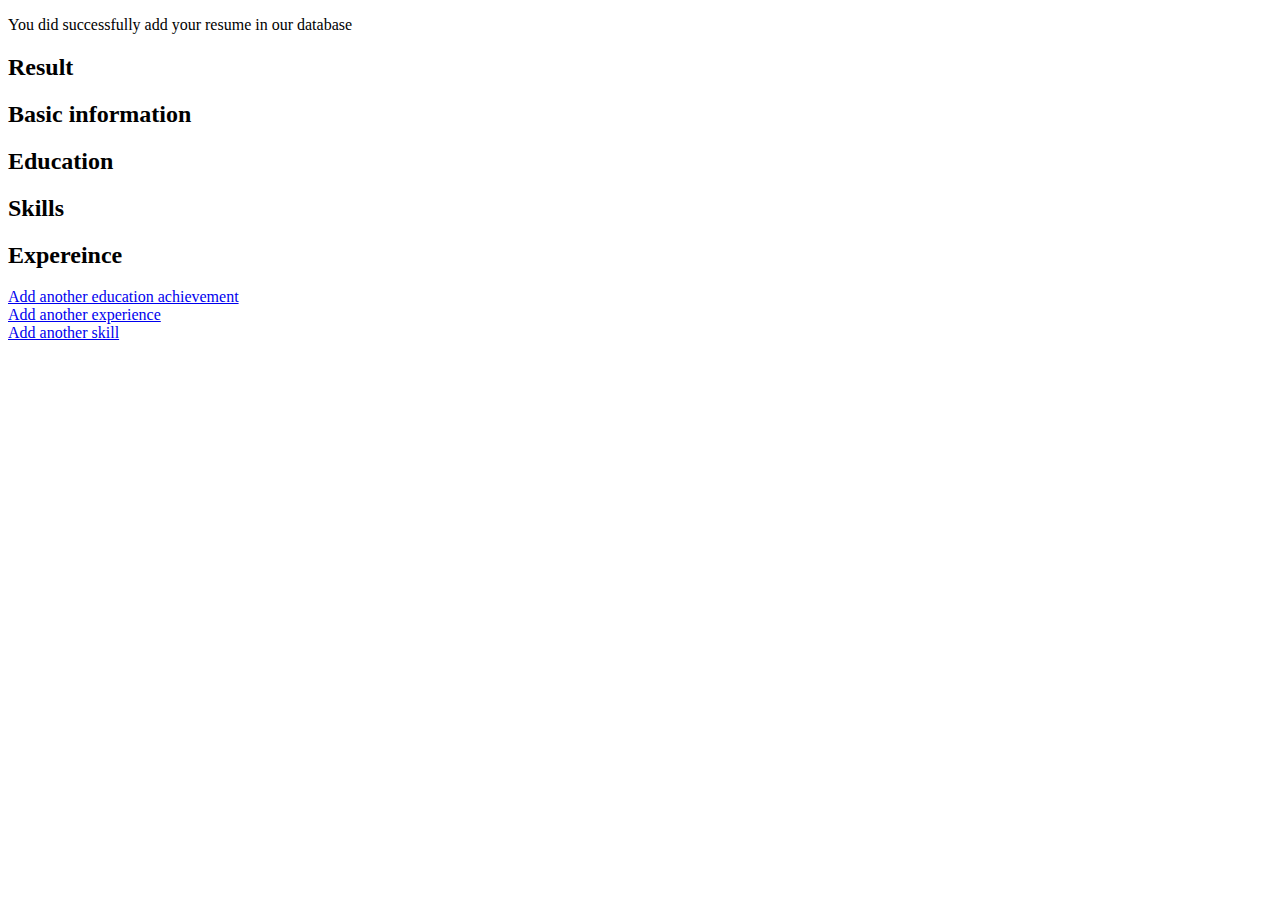
==== src/main/resources/templates/displayall.html @ 0a39bcc3 "all functions work, incl constrains for number of entries" ====
<!DOCTYPE html>
<html xmlns:th="http://www.thymeleaf.org">
<head lang="en">
    <title>Show resume added</title>
    <meta http-equiv="Content-Type" content = "text/html; charset=UTF-8"/>
</head>
<body>

<p>You did successfully add your resume in our database</p>

<h2>Result</h2>

<h2>Basic information</h2>
<th:block th:each="oneper:${person}">
    <p th:text="'Your name:'+ ${oneper.name}"/>
    <p th:text="'Your email:'+ ${oneper.email}" />
</th:block>

<h2>Education</h2>
<th:block th:each="edu:${alledu}">
    <p th:text="'Degreee:'+ ${edu.degree}"/>
    <p th:text="'Your University:'+ ${edu.university}"/>
    <p th:text="'Your Grduation Year:'+ ${edu.graduationYear}" />
</th:block>

<h2>Skills</h2>
<th:block th:each="sk:${allskill}">
    <p th:text="'Skill:'+ ${sk.skillname}"/>
    <p th:text="'Skill rating:'+ ${sk.skillrating}"/>
</th:block>

<h2>Expereince</h2>
<th:block th:each="exp:${allexp}">
    <p th:text="'Title:'+ ${exp.title}"/>
    <p th:text="'Your organization:'+ ${exp.organization}"/>
    <p th:text="'Your start time:'+ ${exp.startTime}" />
    <p th:text="'Your end time:'+ ${exp.endTime}"/>
    <p th:text="'Your duty 1:'+ ${exp.duty1}"/>
    <p th:text="'Your duty 2:'+ ${exp.duty2}" />
</th:block>

<div>
    <a href="/addeducation">Add another education achievement</a><br/>
    <a href="/addexperience">Add another experience</a><br/>
    <a href="/addskill">Add another skill</a><br/>
</div>

</body>
</html>
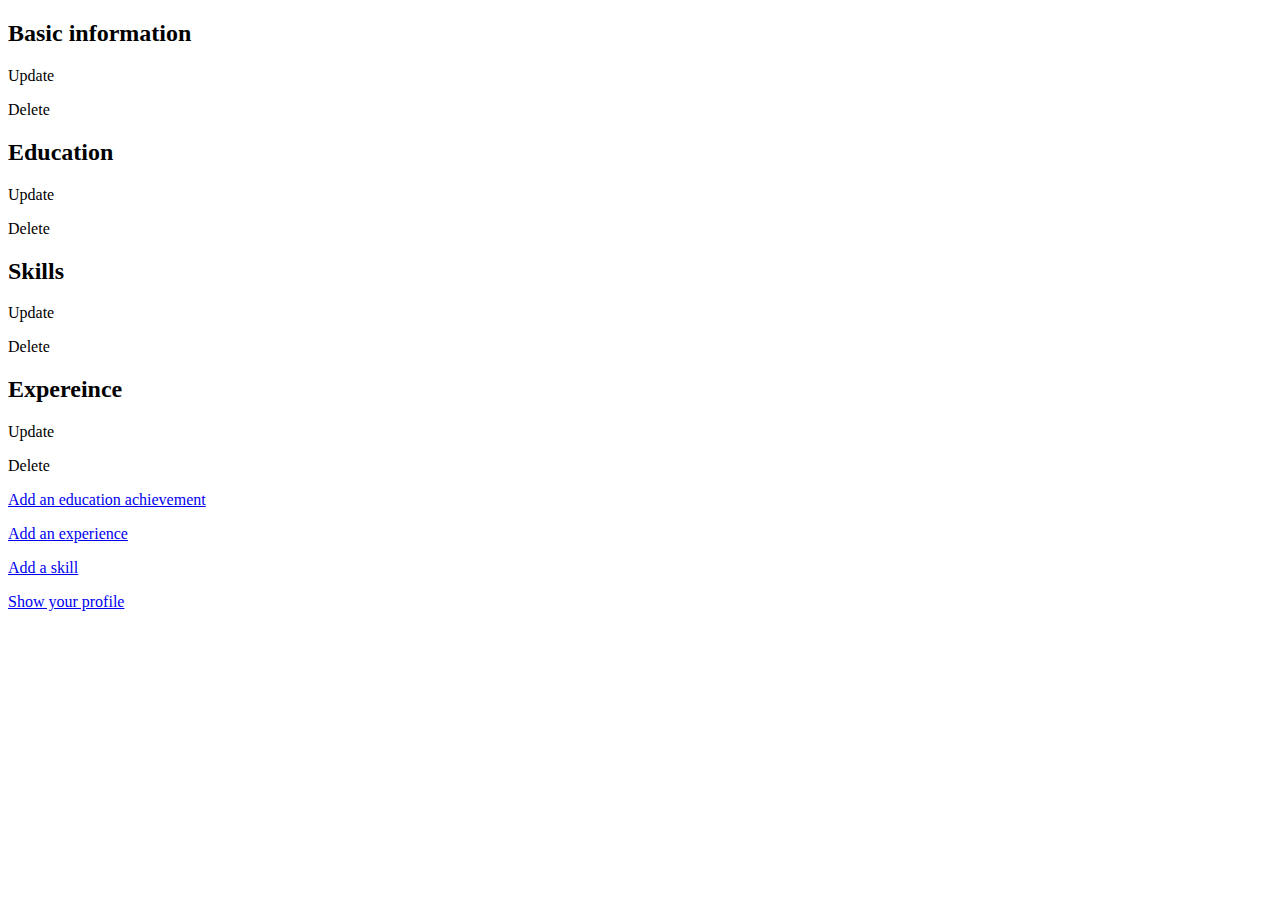
==== commit c9e846a3: "enable stylesheet to display in CRUD" ====
--- a/src/main/resources/templates/displayall.html
+++ b/src/main/resources/templates/displayall.html
@@ -1,49 +1,189 @@
 <!DOCTYPE html>
 <html xmlns:th="http://www.thymeleaf.org">
-<head lang="en">
-    <title>Show resume added</title>
-    <meta http-equiv="Content-Type" content = "text/html; charset=UTF-8"/>
+
+<head>
+
+    <meta charset="utf-8">
+    <meta http-equiv="X-UA-Compatible" content="IE=edge">
+    <meta name="viewport" content="width=device-width, initial-scale=1">
+    <meta name="description" content="">
+    <meta name="author" content="">
+
+    <title>show person added Stylish Portfolio - Start Bootstrap Theme</title>
+
+    <!-- Bootstrap Core CSS -->
+    <link href="css/bootstrap.min.css" rel="stylesheet">
+
+    <!-- Custom CSS -->
+    <link href="css/stylish-portfolio.css" rel="stylesheet">
+
+    <!-- Custom Fonts -->
+    <link href="font-awesome/css/font-awesome.min.css" rel="stylesheet" type="text/css">
+    <link href="https://fonts.googleapis.com/css?family=Source+Sans+Pro:300,400,700,300italic,400italic,700italic" rel="stylesheet" type="text/css">
+    <!--<link rel="stylesheet" href="../static/css/stylish-portfolio.css">-->
+    <!--<link rel="stylesheet" href="../static/css/bootstrap.css">-->
+    <!--<link rel="stylesheet" href="../static/font-awesome/css/font-awesome.css">-->
+
+    <!-- HTML5 Shim and Respond.js IE8 support of HTML5 elements and media queries -->
+    <!-- WARNING: Respond.js doesn't work if you view the page via file:// -->
+    <!--[if lt IE 9]>
+    <script src="https://oss.maxcdn.com/libs/html5shiv/3.7.0/html5shiv.js"></script>
+    <script src="https://oss.maxcdn.com/libs/respond.js/1.4.2/respond.min.js"></script>
+    <![endif]-->
+
 </head>
+
 <body>
 
-<p>You did successfully add your resume in our database</p>
 
-<h2>Result</h2>
 
-<h2>Basic information</h2>
-<th:block th:each="oneper:${person}">
-    <p th:text="'Your name:'+ ${oneper.name}"/>
-    <p th:text="'Your email:'+ ${oneper.email}" />
-</th:block>
+<!-- Header -->
+<header id="top" class="header">
+    <div class="text-vertical-center">
 
-<h2>Education</h2>
-<th:block th:each="edu:${alledu}">
-    <p th:text="'Degreee:'+ ${edu.degree}"/>
-    <p th:text="'Your University:'+ ${edu.university}"/>
-    <p th:text="'Your Grduation Year:'+ ${edu.graduationYear}" />
-</th:block>
+    </div>
+</header>
 
-<h2>Skills</h2>
-<th:block th:each="sk:${allskill}">
-    <p th:text="'Skill:'+ ${sk.skillname}"/>
-    <p th:text="'Skill rating:'+ ${sk.skillrating}"/>
-</th:block>
+<!--Application section-->
+<section id="about" class="about">
+    <div class="container">
+        <div class="row">
+            <div class="col-lg-12 text-center">
 
-<h2>Expereince</h2>
-<th:block th:each="exp:${allexp}">
-    <p th:text="'Title:'+ ${exp.title}"/>
-    <p th:text="'Your organization:'+ ${exp.organization}"/>
-    <p th:text="'Your start time:'+ ${exp.startTime}" />
-    <p th:text="'Your end time:'+ ${exp.endTime}"/>
-    <p th:text="'Your duty 1:'+ ${exp.duty1}"/>
-    <p th:text="'Your duty 2:'+ ${exp.duty2}" />
-</th:block>
 
-<div>
-    <a href="/addeducation">Add another education achievement</a><br/>
-    <a href="/addexperience">Add another experience</a><br/>
-    <a href="/addskill">Add another skill</a><br/>
-</div>
+                <h2>Basic information</h2>
+                <th:block th:each="oneper:${person}">
+                    <p th:text="'Your name: '+ ${oneper.firstName} + ' ' + ${oneper.lastName}"/>
+                    <p th:text="'Your email: '+ ${oneper.email}" />
+                    <p><a th:href="@{/updateper/{id}(id=${oneper.uuid})}">Update</a></p>
+                    <p><a th:href="@{/deleteper/{id}(id=${oneper.uuid})}">Delete</a></p>
+                </th:block>
+
+                <h2>Education</h2>
+
+                <th:block th:each="edu:${alledu}">
+                    <p th:text="'Degreee: '+ ${edu.degree}"/>
+                    <p th:text="'Your University: '+ ${edu.university}"/>
+                    <p th:text="'Your Graduate Year: '+ ${edu.graduationYear}" />
+                    <p><a th:href="@{/updateedu/{id}(id=${edu.educationId})}">Update</a></p>
+                    <p><a th:href="@{/deleteedu/{id}(id=${edu.educationId})}">Delete</a></p>
+                </th:block>
+
+
+                <h2>Skills</h2>
+                <th:block th:each="sk:${allskill}">
+                    <p th:text="'Skill: '+ ${sk.skillname} + ', ' + ${sk.skillrating}" />
+                    <p><a th:href="@{/updatesk/{id}(id=${sk.skillId})}">Update</a></p>
+                    <p><a th:href="@{/deletesk/{id}(id=${sk.skillId})}">Delete</a></p>
+                </th:block>
+
+                <h2>Expereince</h2>
+                <th:block th:each="exp:${allexp}">
+                    <p th:text="'Title: '+ ${exp.title}"/>
+                    <p th:text="'Your organization: '+ ${exp.organization}"/>
+                    <p th:text="'Your employment time: '+ ${exp.startTime} + ' - ' + ${exp.endTime}" />
+                    <p th:text="'Your duty 1: '+ ${exp.duty1}"/>
+                    <p th:text="'Your duty 2: '+ ${exp.duty2}" />
+                    <p><a th:href="@{/updateexp/{id}(id=${exp.experienceId})}">Update</a></p>
+                    <p><a th:href="@{/deleteexp/{id}(id=${exp.experienceId})}">Delete</a></p>
+                </th:block>
+
+                <div>
+                    <p><a href="/addeducation" class="btn btn-dark btn-lg">Add an education achievement</a></p>
+                    <p><a href="/addexperience" class="btn btn-dark btn-lg">Add an experience</a></p>
+                    <p><a href="/addskill" class="btn btn-dark btn-lg">Add a skill</a></p>
+                    <p><a href="/displayall" class="btn btn-dark btn-lg">Show your profile</a></p>
+                </div>
+
+
+            </div>
+        </div>
+        <!-- /.row -->
+    </div>
+    <!-- /.container -->
+</section>
+
+
+
+<script src="js/jquery.js"></script>
+
+<!-- Bootstrap Core JavaScript -->
+<script src="js/bootstrap.min.js"></script>
+
+<!-- Custom Theme JavaScript -->
+<script>
+    // Closes the sidebar menu
+    $("#menu-close").click(function(e) {
+        e.preventDefault();
+        $("#sidebar-wrapper").toggleClass("active");
+    });
+    // Opens the sidebar menu
+    $("#menu-toggle").click(function(e) {
+        e.preventDefault();
+        $("#sidebar-wrapper").toggleClass("active");
+    });
+    // Scrolls to the selected menu item on the page
+    $(function() {
+        $('a[href*=#]:not([href=#],[data-toggle],[data-target],[data-slide])').click(function() {
+            if (location.pathname.replace(/^\//, '') == this.pathname.replace(/^\//, '') || location.hostname == this.hostname) {
+                var target = $(this.hash);
+                target = target.length ? target : $('[name=' + this.hash.slice(1) + ']');
+                if (target.length) {
+                    $('html,body').animate({
+                        scrollTop: target.offset().top
+                    }, 1000);
+                    return false;
+                }
+            }
+        });
+    });
+    //#to-top button appears after scrolling
+    var fixed = false;
+    $(document).scroll(function() {
+        if ($(this).scrollTop() > 250) {
+            if (!fixed) {
+                fixed = true;
+                // $('#to-top').css({position:'fixed', display:'block'});
+                $('#to-top').show("slow", function() {
+                    $('#to-top').css({
+                        position: 'fixed',
+                        display: 'block'
+                    });
+                });
+            }
+        } else {
+            if (fixed) {
+                fixed = false;
+                $('#to-top').hide("slow", function() {
+                    $('#to-top').css({
+                        display: 'none'
+                    });
+                });
+            }
+        }
+    });
+    // Disable Google Maps scrolling
+    // See http://stackoverflow.com/a/25904582/1607849
+    // Disable scroll zooming and bind back the click event
+    var onMapMouseleaveHandler = function(event) {
+        var that = $(this);
+        that.on('click', onMapClickHandler);
+        that.off('mouseleave', onMapMouseleaveHandler);
+        that.find('iframe').css("pointer-events", "none");
+    }
+    var onMapClickHandler = function(event) {
+        var that = $(this);
+        // Disable the click handler until the user leaves the map area
+        that.off('click', onMapClickHandler);
+        // Enable scrolling zoom
+        that.find('iframe').css("pointer-events", "auto");
+        // Handle the mouse leave event
+        that.on('mouseleave', onMapMouseleaveHandler);
+    }
+    // Enable map zooming with mouse scroll when the user clicks the map
+    $('.map').on('click', onMapClickHandler);
+</script>
 
 </body>
+
 </html>
